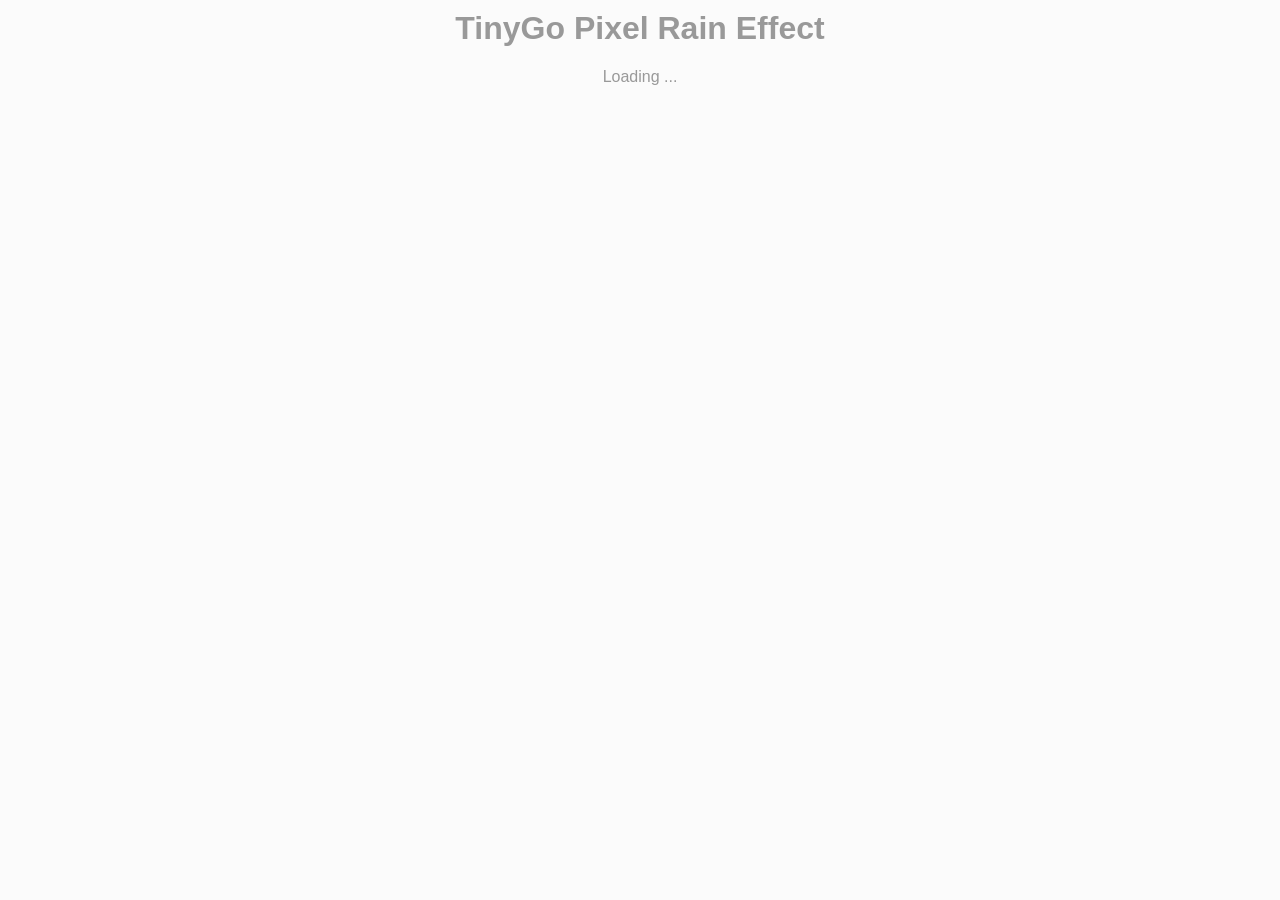
==== static/index.html @ 39704eaa "Getting skeleton in place" ====
<html>
  <head>
    <meta charset="utf-8" />
    <script src="wasm_exec_tiny.js"></script>
    <title>TinyGo and Wasm Pixel Rain Effect</title>
    <link href="styles.css" rel="stylesheet" />
  </head>
  <body>
    <h1 id="title">TinyGo Pixel Rain Effect</h1>
    <div id="loading">Loading ...</div>

    <script type="module" defer>
      "use strict";

      const go = new Go(); // Defined in wasm_exec.js
      const WASM_URL = "tinyrain.wasm";

      let wasm;

      // ----------------------------------------------------------------------
      go.importObject.env = {
        bootstrap: function () {
          document.getElementById("title").innerHTML = getVersion();
        },
      };

      // ----------------------------------------------------------------------
      if ("instantiateStreaming" in WebAssembly) {
        WebAssembly.instantiateStreaming(fetch(WASM_URL), go.importObject).then(
          function (obj) {
            wasm = obj.instance;
            go.run(wasm);
          },
        );
      } else {
        fetch(WASM_URL)
          .then((resp) => resp.arrayBuffer())
          .then((bytes) =>
            WebAssembly.instantiate(bytes, go.importObject).then(
              function (obj) {
                wasm = obj.instance;
                go.run(wasm);
              },
            ),
          );
      }
    </script>
  </body>
</html>
---- static/styles.css ----
body {
  margin: 0px;
  padding: 0px;
  font-family: Roboto, Helvetica, Arial;
  background: #fbfbfb;
  color: #999;
  text-align: center;
  padding: 10px;
}

canvas {
  width: 100%;
}
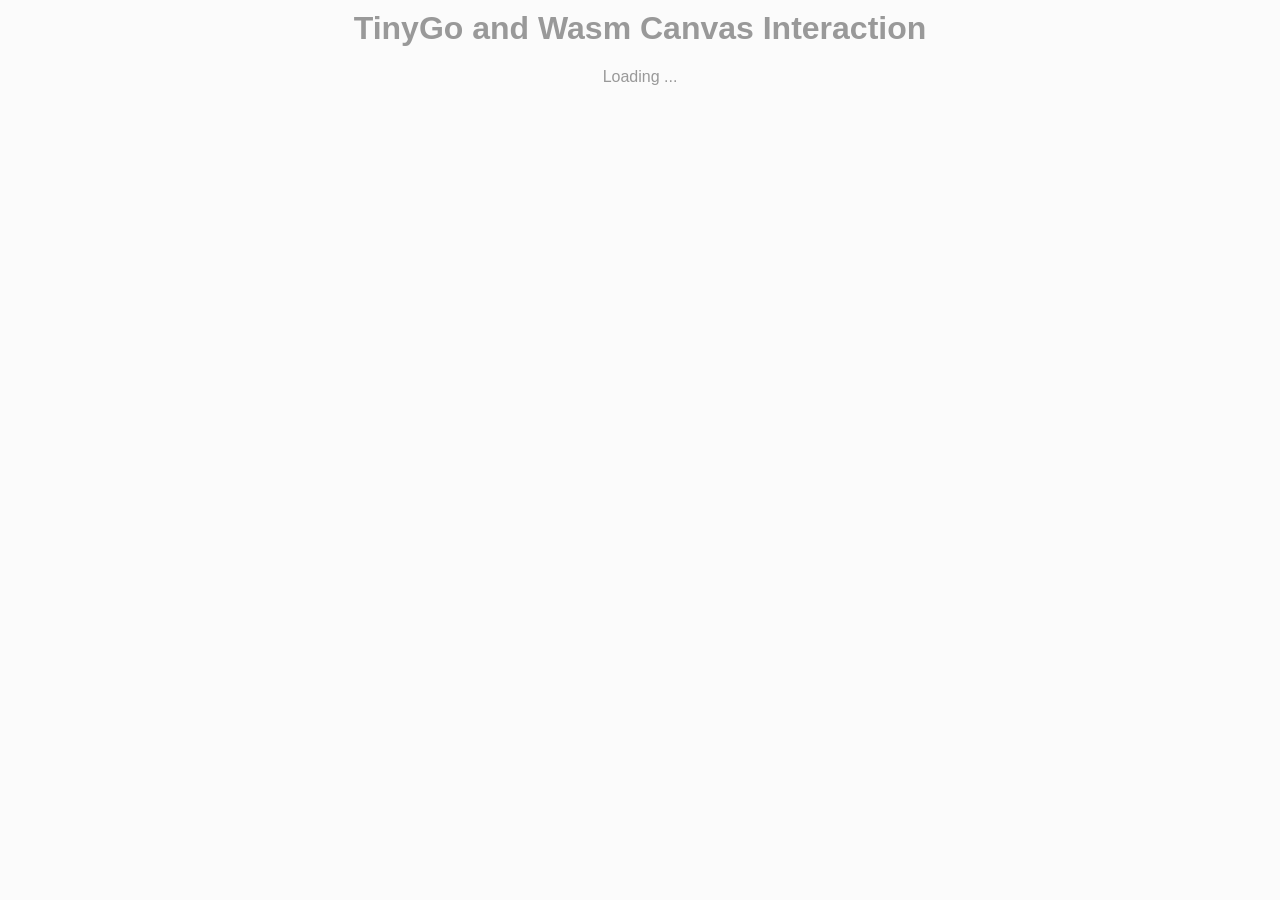
==== commit 19fa8ade: "Able to create canvas from Wasm side" ====
--- a/static/index.html
+++ b/static/index.html
@@ -2,18 +2,18 @@
   <head>
     <meta charset="utf-8" />
     <script src="wasm_exec_tiny.js"></script>
-    <title>TinyGo and Wasm Pixel Rain Effect</title>
+    <title>TinyGo and Wasm Canvas Interaction</title>
     <link href="styles.css" rel="stylesheet" />
   </head>
   <body>
-    <h1 id="title">TinyGo Pixel Rain Effect</h1>
+    <h1 id="title">TinyGo and Wasm Canvas Interaction</h1>
     <div id="loading">Loading ...</div>
 
     <script type="module" defer>
       "use strict";
 
       const go = new Go(); // Defined in wasm_exec.js
-      const WASM_URL = "tinyrain.wasm";
+      const WASM_URL = "demo.wasm";
 
       let wasm;
 
